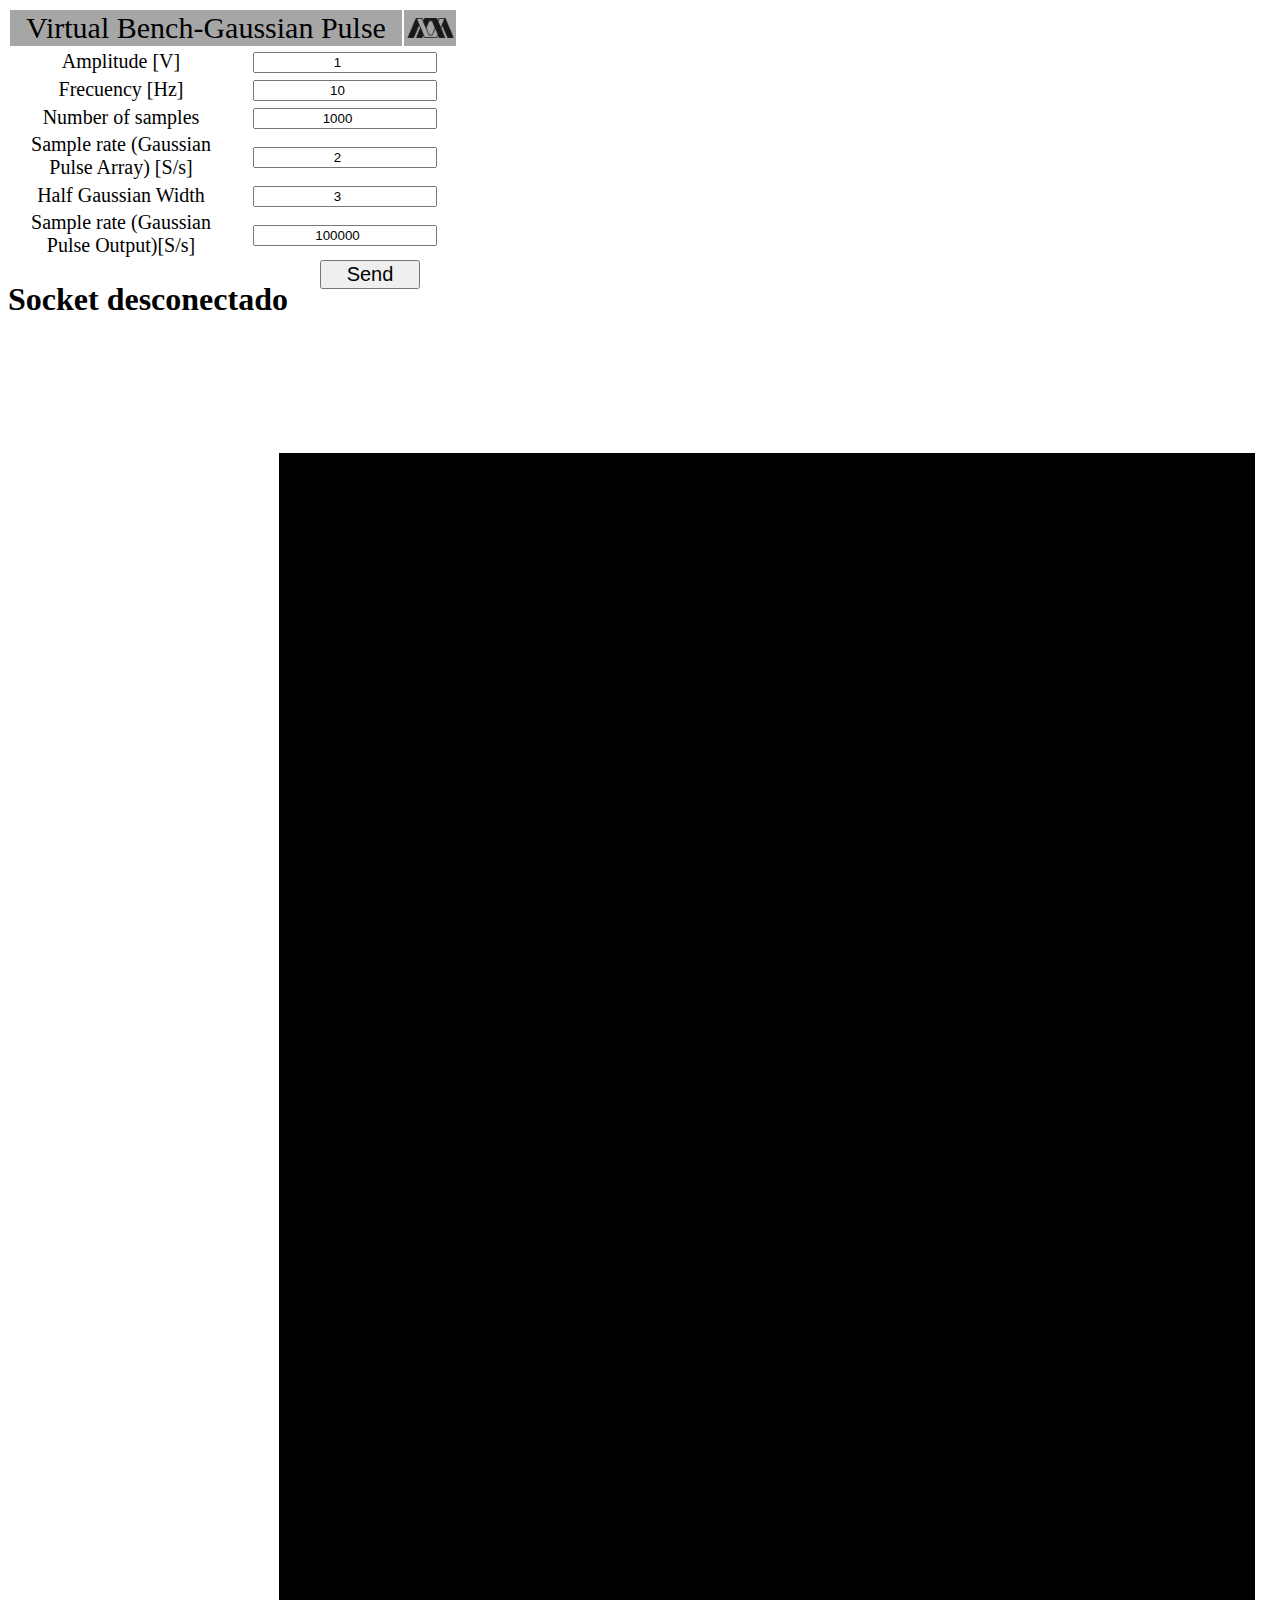
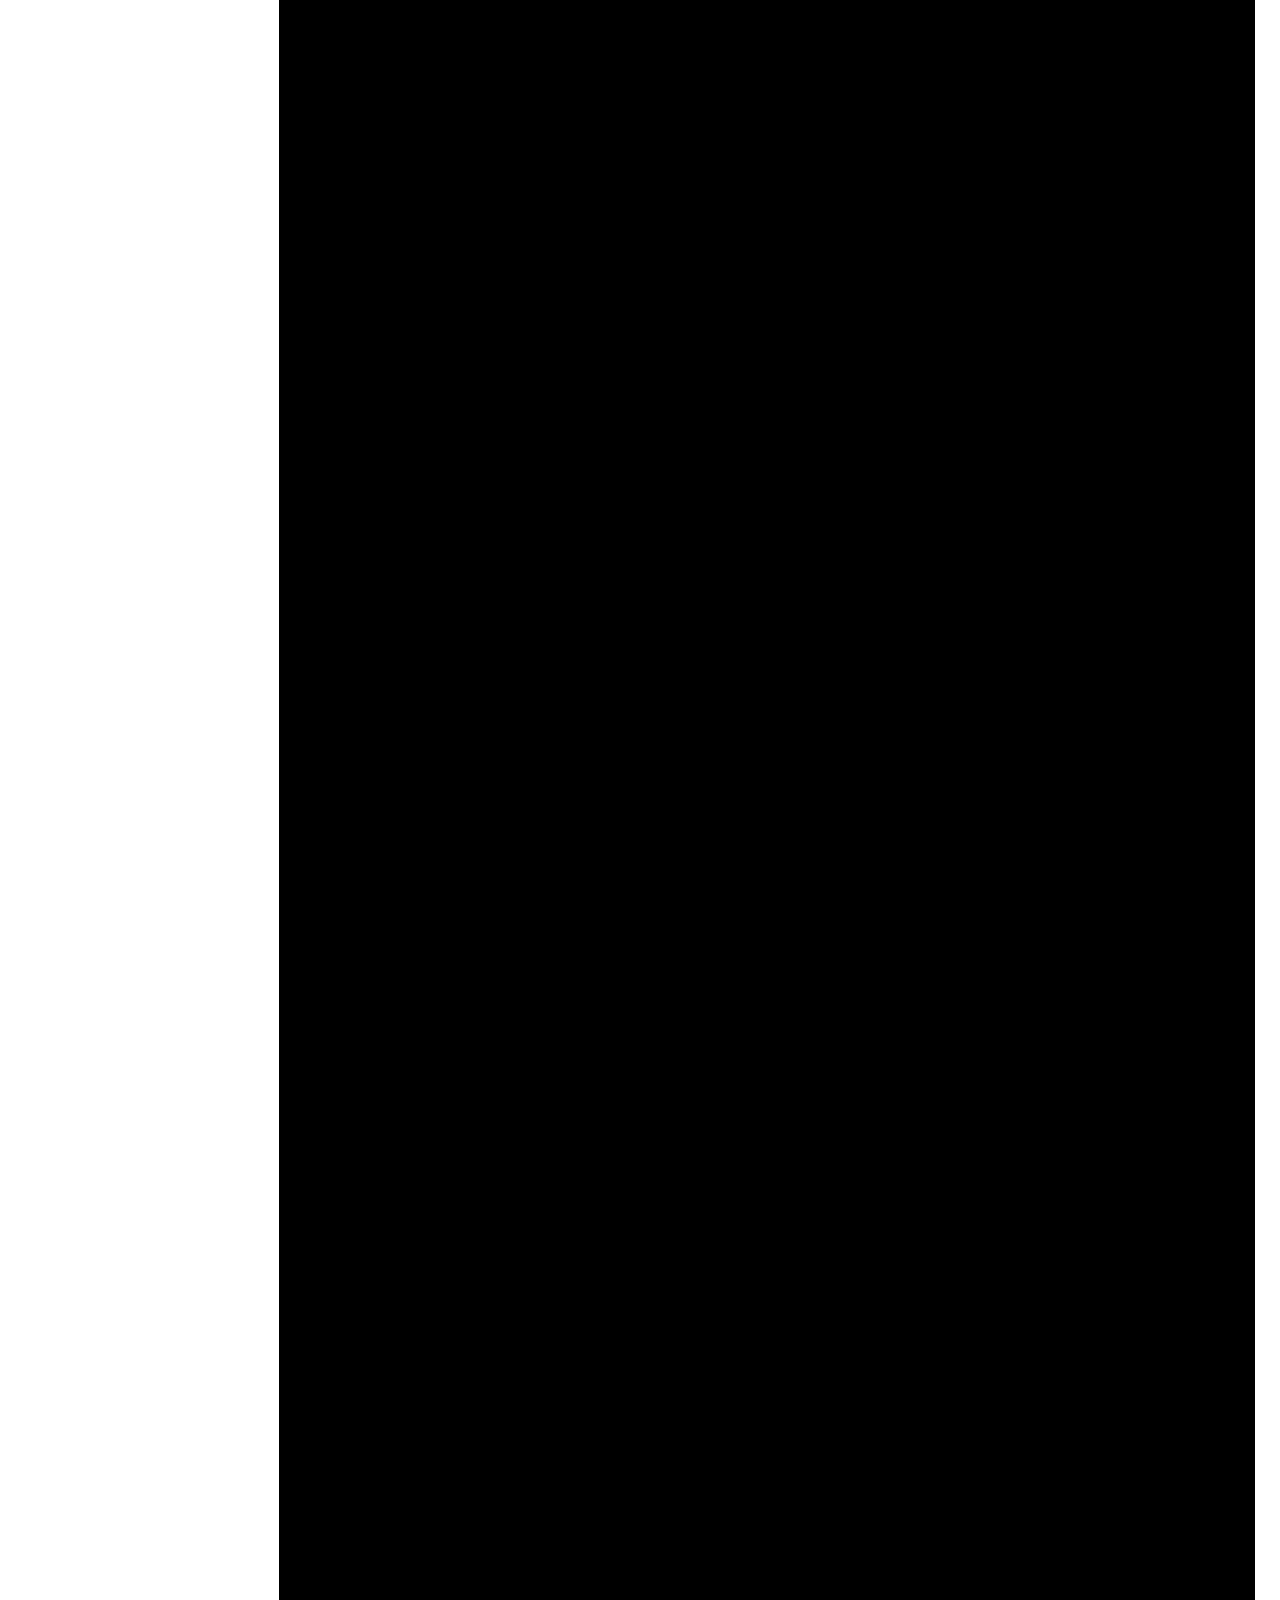
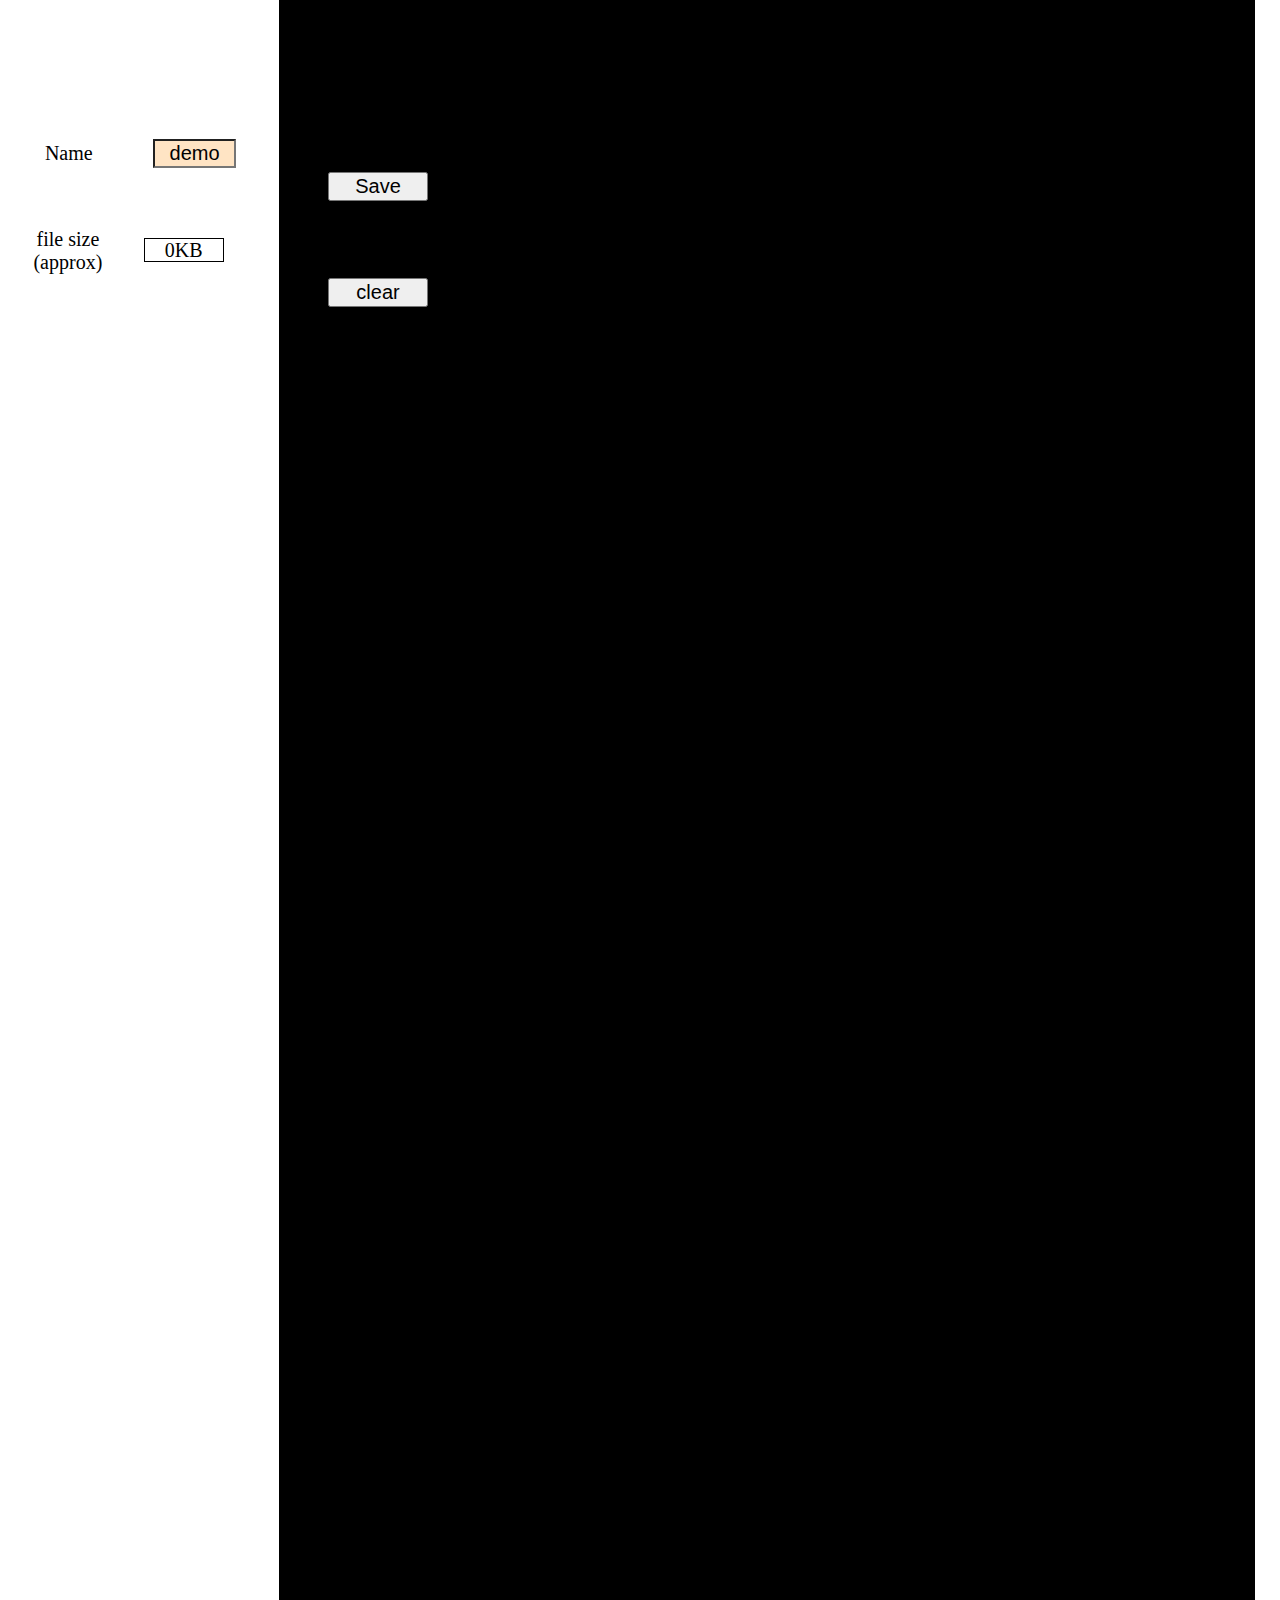
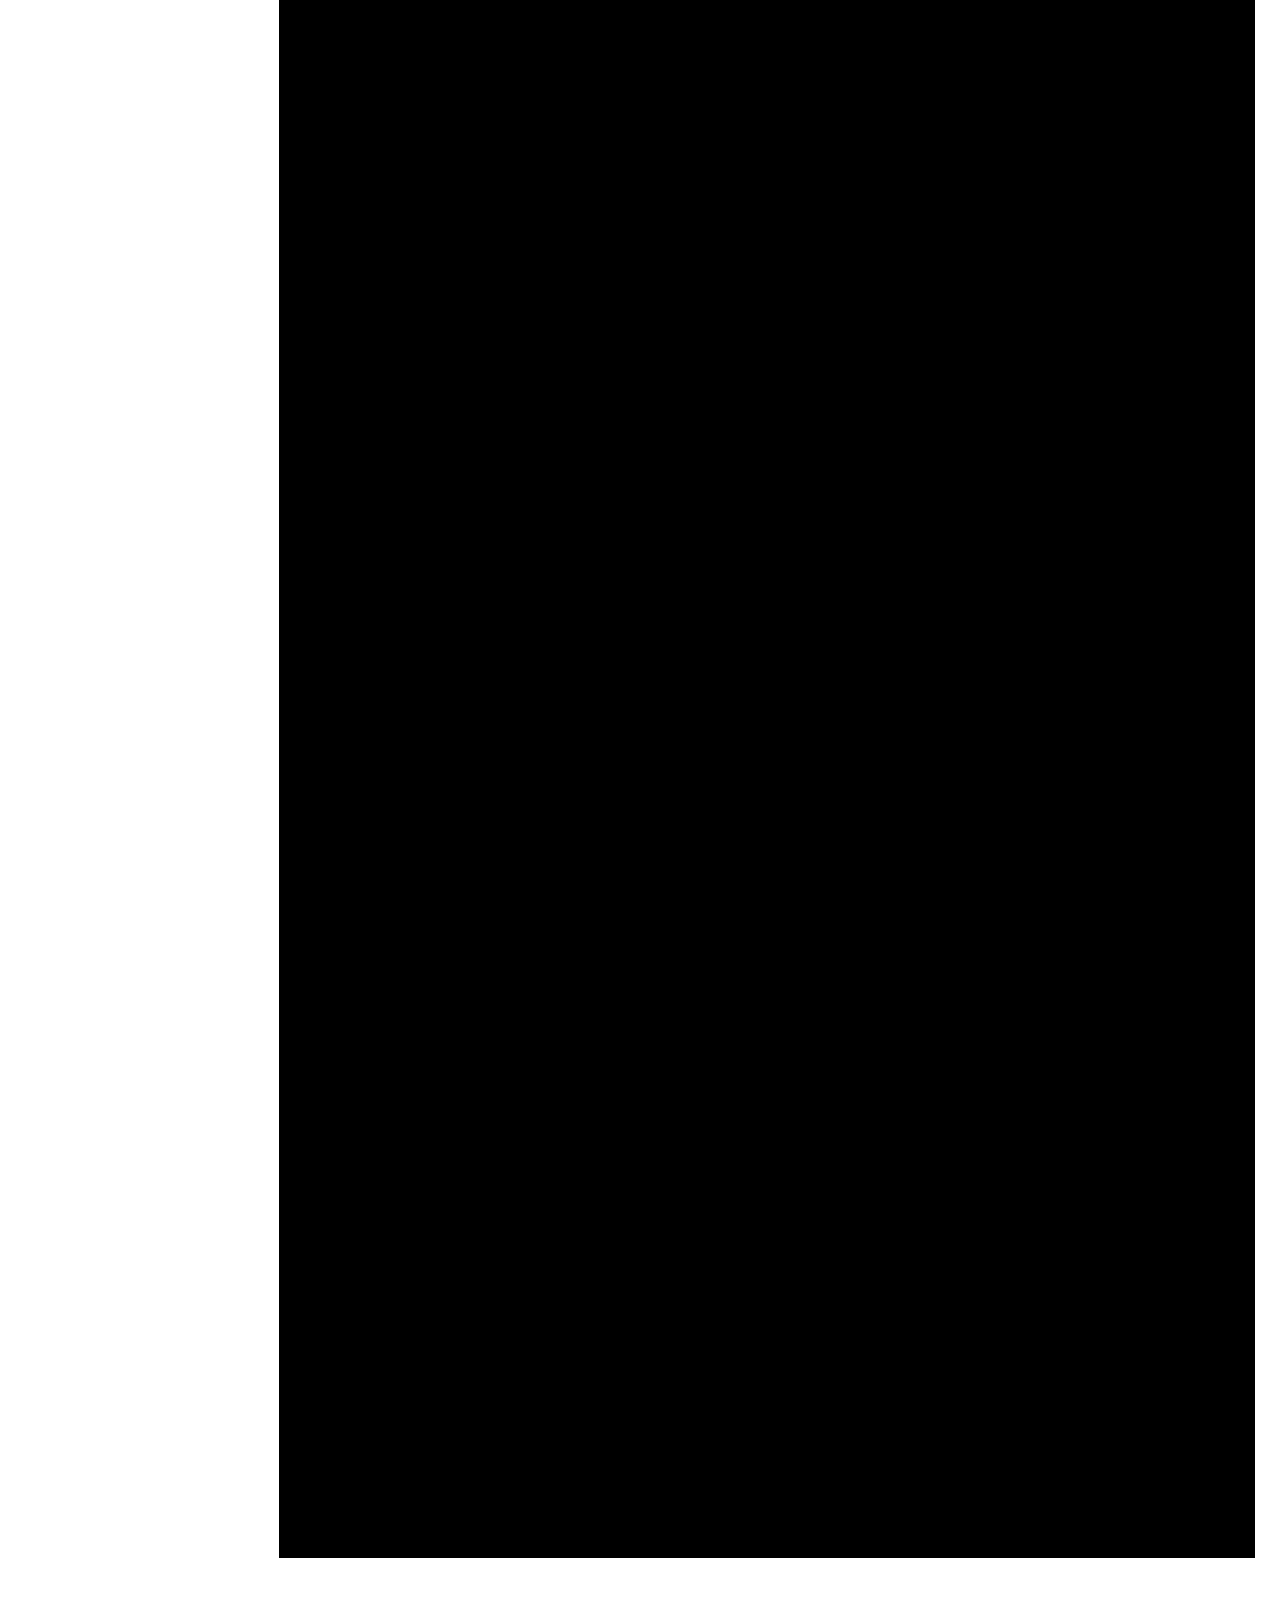
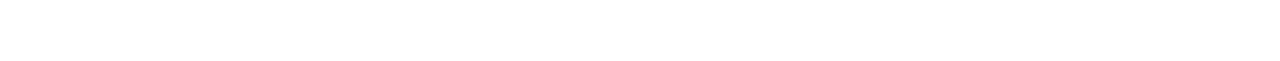
==== Version_Hollow_Purple/Frontend/HTML/virtual_Instrument.html @ 118470b6 "test" ====
<!DOCTYPE html>
<html lang="en">
<head>
    <meta charset="UTF-8">
    <meta name="viewport" content="width=device-width, initial-scale=1.0">
    <title>Virtual Bench Pulse Gaussian</title>
    <link rel="stylesheet" href="../CSS/main.css">

</head>
<body>
    <div class="main-div">
        <form action="" onsubmit="event.preventDefault(); sendmsg(this.querySelectorAll('input'));">
            <table>
                <tr>
                    <td class = "header-text"colspan = "4">Virtual Bench-Gaussian Pulse</td>
                    <td class = "header-img" >
                    <img class = "logo" src="../Images/UAM_AZC_logo.png" class="icon">
                    </td>
                </tr>
                <tr>
                    <td colspan="2"><label for="amplitude">Amplitude [V]</label></td>
                    <td colspan="3"><input type="number" name="amplitude" min="0" max="3" value="1" required></td>
                </tr>
                <tr>
                    <td colspan="2"><label for="frecuency">Frecuency [Hz]</label></td>
                    <td colspan="3"><input type="number" name="frecuency" min="0" max="10000000" value="10" required></td>
                </tr>
                <tr>
                    <td colspan="2"><label for="nSamples">Number of samples</label></td>
                    <td colspan="3"><input type="number" name="nSamples" min="100" max="100000" value="1000" required></td>
                </tr>
                <tr>
                    <td colspan="2"><label for="fs">Sample rate (Gaussian Pulse Array) [S/s]</label></td>
                    <td colspan="3"><input type="number" name="fs" min="2" max="100000" value="2" required></td>
                </tr>
                <tr>
                    <td colspan="2"><label for="hgw">Half Gaussian Width</label></td>
                    <td colspan="3"><input type="number" name="hgw" min="1" max="3" value="3" required></td>
                </tr>
                <tr>
                    <td colspan="2"><label for="sampleRate">Sample rate (Gaussian Pulse Output)[S/s]</label></td>
                    <td colspan="3"><input type="number" name="sampleRate" min="100" max="10000000" value="100000" required></td>
                </tr>
            </table>
            <button type="submit">Send</button>
        </form>
    </div>
   
     <table class="osciloscope">
        <tr>
            <h1 id="id_status">Socket desconectado</h1>
            <td>
                <table>
                    <tr><td><label style="font-size: 100%; padding-right: 20px;">Name</label></td>
                    <td><input id="id_nameFile" style = "font-size: 100%; background-color: bisque;" type="text" value="demo"></td></tr>
                    <tr><td colspan="2"><button id="id_saveFile"  style = "font-size: 100%;" onclick="saveFile()" >Save</button></td></tr>
                </table>
                <table>
                    <div style="padding-top: 50px;">
                        <tr><td><label style="font-size: 100%; padding-left:-100px;">file size (approx)</label></td>
                        <td><label id="id_sizeFile" style="font-size: 100%; padding-left:20px; padding-right: 20px; border: 1px solid rgb(0, 0, 0);">0KB</label></td></tr>
                        <tr><td colspan="2"><button id="id_clearFile"  style = "font-size: 100%" onclick="clearFile()" >clear</button></td></tr>
                    </div>
                </table>
            </td>
            <td>
                <div style="width: 100%; height: 100%;">
                      <canvas id="osciloscope" ></canvas>
                </div>
            </td>
        </tr>
     </table>

</body>
<script src="../JS/GaussianPulse.js"></script>
---- Version_Hollow_Purple/Frontend/CSS/main.css ----
body, table, tr{
    padding: 0px;
    border: 0px;
}
td.header-text {
    font-size: 30px;
    text-align: center; 
    background-color: #a6a6a6; 
    height:20px; 
    width:200px;
}
td.header-img {
    font-size: 50px;
    text-align: center; 
    background-color: #a6a6a6; 
    height:20px; 
    width:20px;
}
img.logo {
    display:block;
    height:20px; 
    width:50px;
}
td {
    width: 220px;
    font-size: 20px;
    text-align: center; 
}
input {
    width: 80%;
    text-align: center;
}
button {
    display:block;
    width: 100px;
    font-size: 20px;
    position: absolute;
    /* top: 50%; */
    left: 25%;
}
table.osciloscope {
    position: absolute;
    top: 50%;
    padding: 0px;
    border: 0px;
    width: 100%;
}
canvas#osciloscope {
    background-color: black;
    /* width: 700px;
    height: 300px; */
}
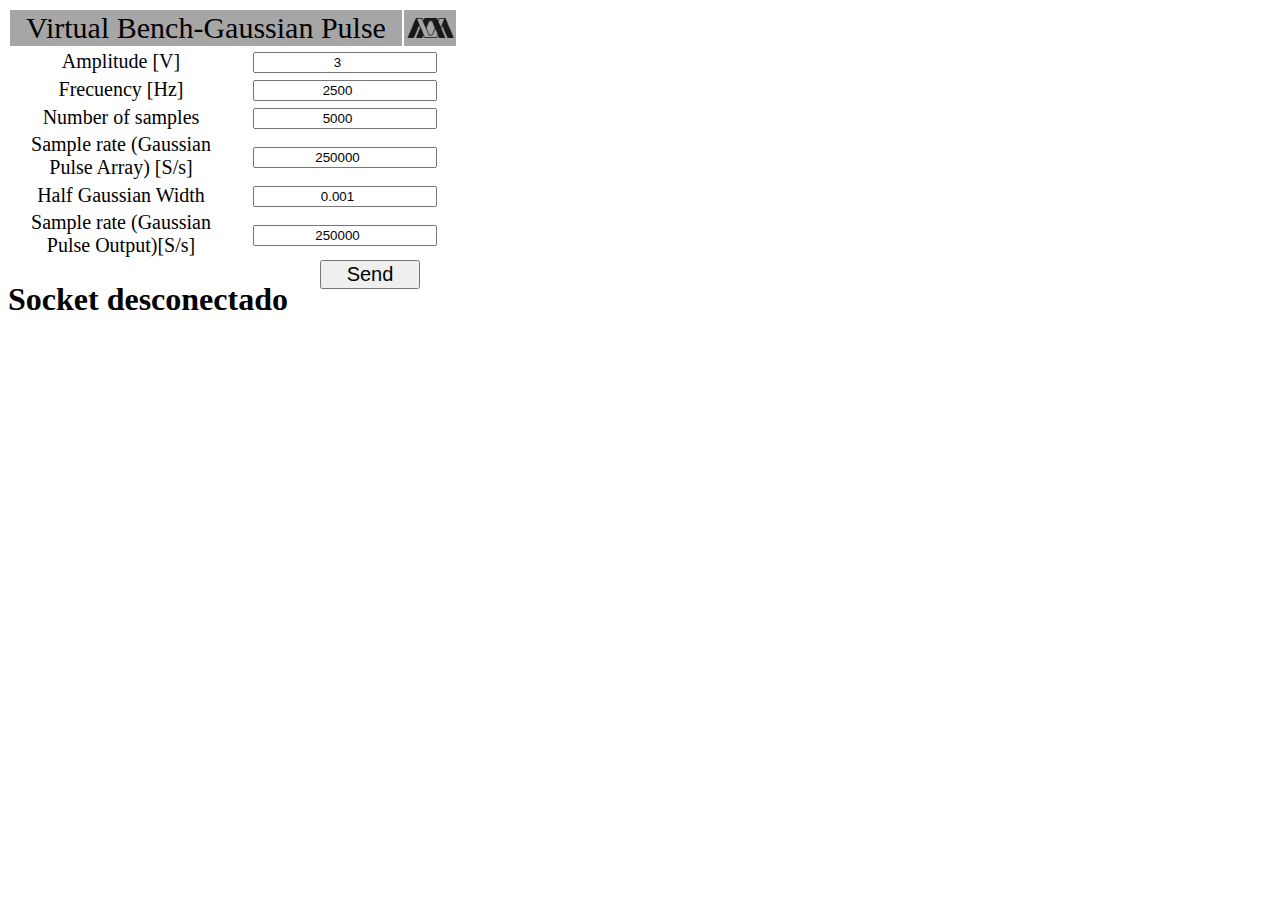
==== commit 1d49ad22: "test" ====
--- a/Version_Hollow_Purple/Frontend/HTML/virtual_Instrument.html
+++ b/Version_Hollow_Purple/Frontend/HTML/virtual_Instrument.html
@@ -20,27 +20,27 @@
                 </tr>
                 <tr>
                     <td colspan="2"><label for="amplitude">Amplitude [V]</label></td>
-                    <td colspan="3"><input type="number" name="amplitude" min="0" max="3" value="1" required></td>
+                    <td colspan="3"><input type="number" name="amplitude" value="3" required></td>
                 </tr>
                 <tr>
                     <td colspan="2"><label for="frecuency">Frecuency [Hz]</label></td>
-                    <td colspan="3"><input type="number" name="frecuency" min="0" max="10000000" value="10" required></td>
+                    <td colspan="3"><input type="number" name="frecuency" min="0" max="10000000" value="2500" required></td>
                 </tr>
                 <tr>
                     <td colspan="2"><label for="nSamples">Number of samples</label></td>
-                    <td colspan="3"><input type="number" name="nSamples" min="100" max="100000" value="1000" required></td>
+                    <td colspan="3"><input type="number" name="nSamples" value="5000" required></td>
                 </tr>
                 <tr>
                     <td colspan="2"><label for="fs">Sample rate (Gaussian Pulse Array) [S/s]</label></td>
-                    <td colspan="3"><input type="number" name="fs" min="2" max="100000" value="2" required></td>
+                    <td colspan="3"><input type="number" name="fs" min="2" max="250000" value="250000" required></td>
                 </tr>
                 <tr>
                     <td colspan="2"><label for="hgw">Half Gaussian Width</label></td>
-                    <td colspan="3"><input type="number" name="hgw" min="1" max="3" value="3" required></td>
+                    <td colspan="3"><input type="number" name="hgw" value="0.001"></td>
                 </tr>
                 <tr>
                     <td colspan="2"><label for="sampleRate">Sample rate (Gaussian Pulse Output)[S/s]</label></td>
-                    <td colspan="3"><input type="number" name="sampleRate" min="100" max="10000000" value="100000" required></td>
+                    <td colspan="3"><input type="number" name="sampleRate" min="100" max="10000000" value="250000" required></td>
                 </tr>
             </table>
             <button type="submit">Send</button>
@@ -50,7 +50,7 @@
      <table class="osciloscope">
         <tr>
             <h1 id="id_status">Socket desconectado</h1>
-            <td>
+            <!-- <td>
                 <table>
                     <tr><td><label style="font-size: 100%; padding-right: 20px;">Name</label></td>
                     <td><input id="id_nameFile" style = "font-size: 100%; background-color: bisque;" type="text" value="demo"></td></tr>
@@ -63,12 +63,12 @@
                         <tr><td colspan="2"><button id="id_clearFile"  style = "font-size: 100%" onclick="clearFile()" >clear</button></td></tr>
                     </div>
                 </table>
-            </td>
-            <td>
+            </td> -->
+            <!-- <td>
                 <div style="width: 100%; height: 100%;">
-                      <canvas id="osciloscope" ></canvas>
+                        <canvas id="osciloscope" ></canvas>
                 </div>
-            </td>
+            </td> -->
         </tr>
      </table>
 
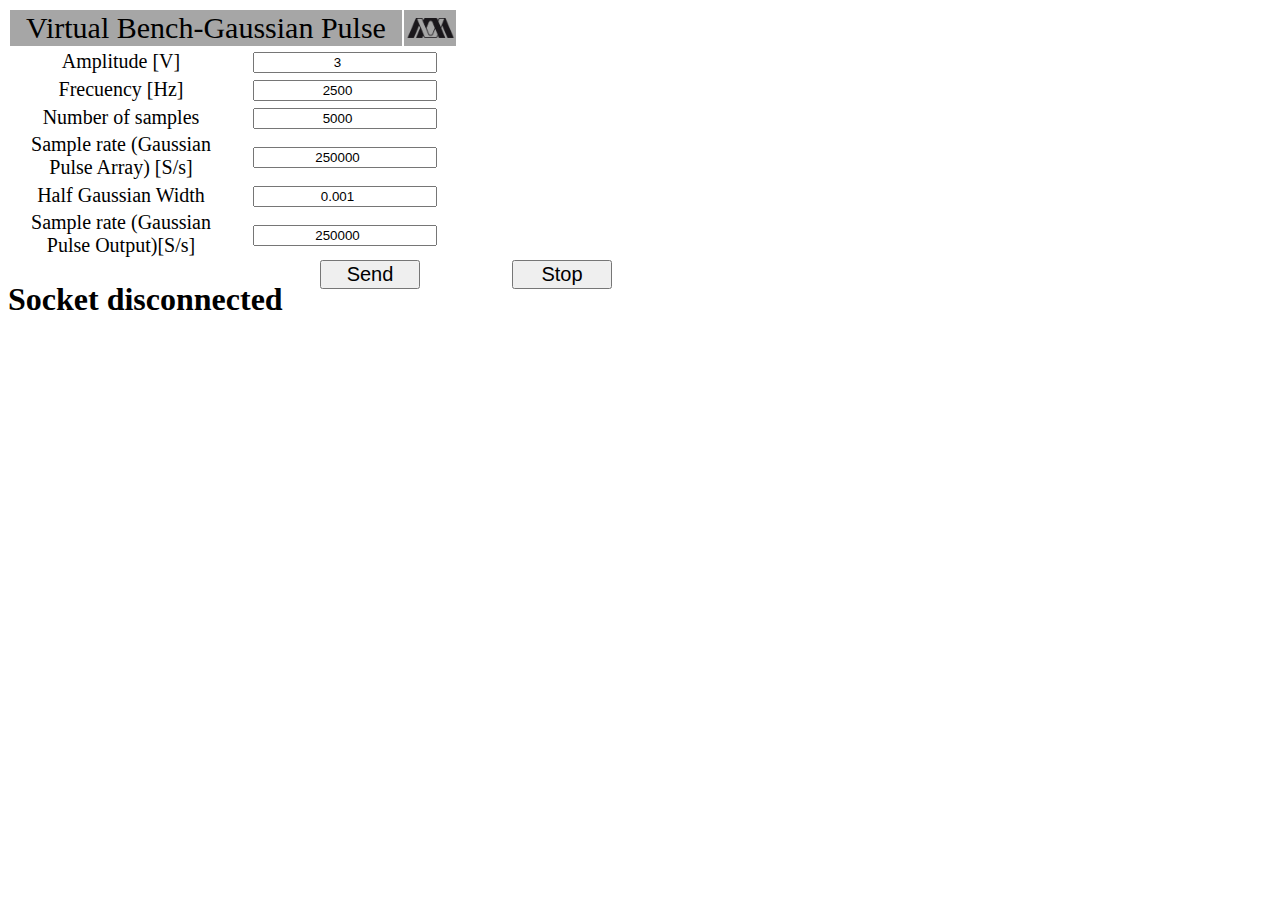
==== commit 7fbb472c: "test" ====
--- a/Version_Hollow_Purple/Frontend/HTML/virtual_Instrument.html
+++ b/Version_Hollow_Purple/Frontend/HTML/virtual_Instrument.html
@@ -6,11 +6,12 @@
     <meta name="viewport" content="width=device-width, initial-scale=1.0">
     <title>Virtual Bench Pulse Gaussian</title>
     <link rel="stylesheet" href="../CSS/main.css">
+    <script src="https://cdn.plot.ly/plotly-2.26.0.min.js" charset="utf-8"></script>
 
 </head>
 <body>
     <div class="main-div">
-        <form action="" onsubmit="event.preventDefault(); sendmsg(this.querySelectorAll('input'));">
+        <form action="" onsubmit="event.preventDefault(); sendmsg(this.querySelectorAll('input'), event.submitter);">
             <table>
                 <tr>
                     <td class = "header-text"colspan = "4">Virtual Bench-Gaussian Pulse</td>
@@ -43,7 +44,8 @@
                     <td colspan="3"><input type="number" name="sampleRate" min="100" max="10000000" value="250000" required></td>
                 </tr>
             </table>
-            <button type="submit">Send</button>
+            <button type="submit" class="send">Send</button>
+            <button type="submit" class="stop">Stop</button>
         </form>
     </div>
    
@@ -71,7 +73,7 @@
             </td> -->
         </tr>
      </table>
-
+     <div id="tester" style="width:600px;height:250px;"></div>
 </body>
 <script src="../JS/GaussianPulse.js"></script>
    
--- a/Version_Hollow_Purple/Frontend/CSS/main.css
+++ b/Version_Hollow_Purple/Frontend/CSS/main.css
@@ -30,7 +30,7 @@
     width: 80%;
     text-align: center;
 }
-button {
+button.send {
     display:block;
     width: 100px;
     font-size: 20px;
@@ -38,9 +38,17 @@
     /* top: 50%; */
     left: 25%;
 }
+button.stop {
+    display:block;
+    width: 100px;
+    font-size: 20px;
+    position: absolute;
+    /* top: 50%; */
+    left: 40%;
+}
 table.osciloscope {
     position: absolute;
-    top: 50%;
+    top: 100%;
     padding: 0px;
     border: 0px;
     width: 100%;
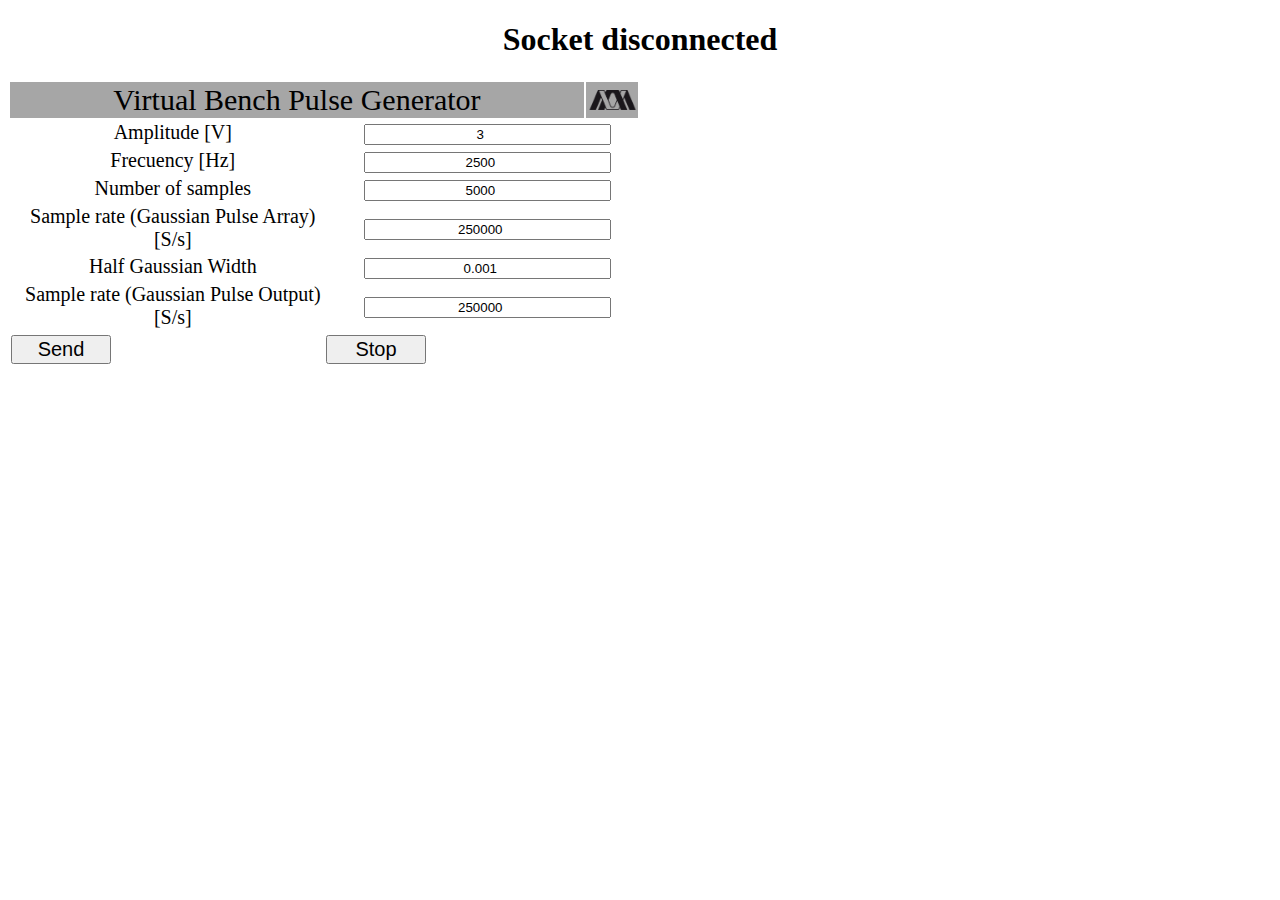
==== commit 661b4704: "test" ====
--- a/Version_Hollow_Purple/Frontend/HTML/virtual_Instrument.html
+++ b/Version_Hollow_Purple/Frontend/HTML/virtual_Instrument.html
@@ -4,17 +4,19 @@
 <head>
     <meta charset="UTF-8">
     <meta name="viewport" content="width=device-width, initial-scale=1.0">
-    <title>Virtual Bench Pulse Gaussian</title>
+    <title>Virtual Bench Pulse Generator</title>
     <link rel="stylesheet" href="../CSS/main.css">
     <script src="https://cdn.plot.ly/plotly-2.26.0.min.js" charset="utf-8"></script>
-
 </head>
 <body>
-    <div class="main-div">
+    <div class="generator-div">
+        <div>
+            <h1 id="id_status">Socket disconected</h1>
+        </div>
         <form action="" onsubmit="event.preventDefault(); sendmsg(this.querySelectorAll('input'), event.submitter);">
-            <table>
+            <table class="configurations">
                 <tr>
-                    <td class = "header-text"colspan = "4">Virtual Bench-Gaussian Pulse</td>
+                    <td class = "header-text"colspan = "4">Virtual Bench Pulse Generator</td>
                     <td class = "header-img" >
                     <img class = "logo" src="../Images/UAM_AZC_logo.png" class="icon">
                     </td>
@@ -44,37 +46,33 @@
                     <td colspan="3"><input type="number" name="sampleRate" min="100" max="10000000" value="250000" required></td>
                 </tr>
             </table>
-            <button type="submit" class="send">Send</button>
-            <button type="submit" class="stop">Stop</button>
+            <table class="buttons">
+                <tr>
+                    <td>
+                        <button type="submit" class="send" >Send</button>
+                    </td>
+                    <td>
+                        <button type="submit" class="stop" >Stop</button>
+                    </td>
+                <tr>
+            </table>
+            <table class="plots">
+                <tr>
+                   <td>
+                     <div id="timePlot" style="width:600px;height:250px;"></div>
+                   </td>
+                </tr>
+                <tr>
+                    <td>
+                      <div id="frecuencyPlot" style="width:600px;height:250px;"></div>
+                    </td>
+                </tr>
+            </table>
         </form>
     </div>
-   
-     <table class="osciloscope">
-        <tr>
-            <h1 id="id_status">Socket desconectado</h1>
-            <!-- <td>
-                <table>
-                    <tr><td><label style="font-size: 100%; padding-right: 20px;">Name</label></td>
-                    <td><input id="id_nameFile" style = "font-size: 100%; background-color: bisque;" type="text" value="demo"></td></tr>
-                    <tr><td colspan="2"><button id="id_saveFile"  style = "font-size: 100%;" onclick="saveFile()" >Save</button></td></tr>
-                </table>
-                <table>
-                    <div style="padding-top: 50px;">
-                        <tr><td><label style="font-size: 100%; padding-left:-100px;">file size (approx)</label></td>
-                        <td><label id="id_sizeFile" style="font-size: 100%; padding-left:20px; padding-right: 20px; border: 1px solid rgb(0, 0, 0);">0KB</label></td></tr>
-                        <tr><td colspan="2"><button id="id_clearFile"  style = "font-size: 100%" onclick="clearFile()" >clear</button></td></tr>
-                    </div>
-                </table>
-            </td> -->
-            <!-- <td>
-                <div style="width: 100%; height: 100%;">
-                        <canvas id="osciloscope" ></canvas>
-                </div>
-            </td> -->
-        </tr>
-     </table>
-     <div id="tester" style="width:600px;height:250px;"></div>
 </body>
+
 <script src="../JS/GaussianPulse.js"></script>
+
    
     --- a/Version_Hollow_Purple/Frontend/CSS/main.css
+++ b/Version_Hollow_Purple/Frontend/CSS/main.css
@@ -1,6 +1,11 @@
 body, table, tr{
     padding: 0px;
     border: 0px;
+    text-align: center;
+}
+
+table.configurations, table.buttons, table.plots {
+   width: 50%;
 }
 td.header-text {
     font-size: 30px;
@@ -34,17 +39,11 @@
     display:block;
     width: 100px;
     font-size: 20px;
-    position: absolute;
-    /* top: 50%; */
-    left: 25%;
 }
 button.stop {
     display:block;
     width: 100px;
     font-size: 20px;
-    position: absolute;
-    /* top: 50%; */
-    left: 40%;
 }
 table.osciloscope {
     position: absolute;
@@ -57,4 +56,9 @@
     background-color: black;
     /* width: 700px;
     height: 300px; */
+} 
+
+div.timePlot, div.frecuencyPlot {   
+    width:600px;
+    height:250px;
 }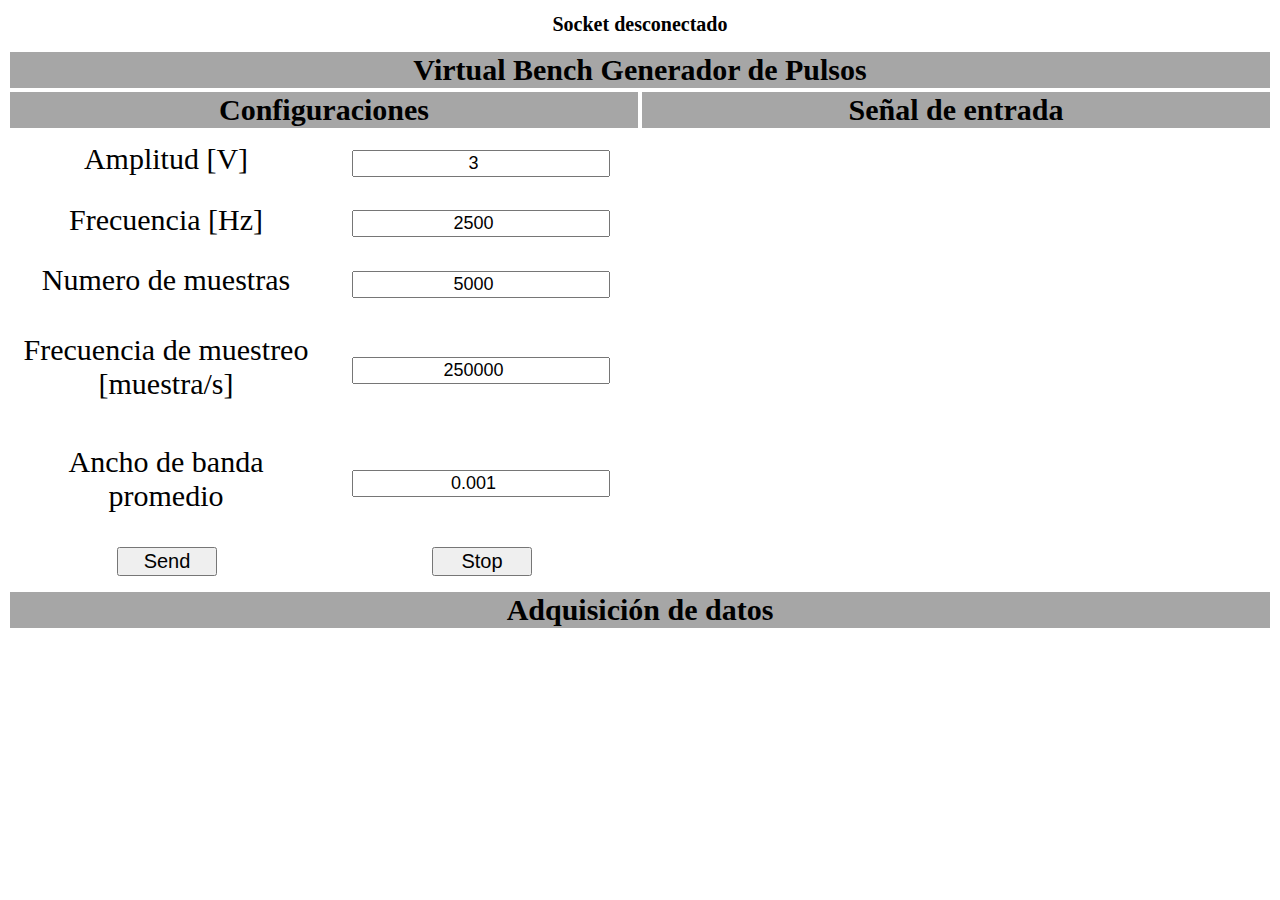
==== commit dcab2c81: "test" ====
--- a/Version_Hollow_Purple/Frontend/HTML/virtual_Instrument.html
+++ b/Version_Hollow_Purple/Frontend/HTML/virtual_Instrument.html
@@ -10,65 +10,69 @@
 </head>
 <body>
     <div class="generator-div">
-        <div>
-            <h1 id="id_status">Socket disconected</h1>
+        <div class="status">
+            <h1 id="id_status">Socket desconectado</h1>
         </div>
         <form action="" onsubmit="event.preventDefault(); sendmsg(this.querySelectorAll('input'), event.submitter);">
+            <table class="header-main">
+                <tr>
+                    <th class = "header-text">Virtual Bench Generador de Pulsos</th>
+                </tr>
+            </table>
             <table class="configurations">
                 <tr>
-                    <td class = "header-text"colspan = "4">Virtual Bench Pulse Generator</td>
-                    <td class = "header-img" >
-                    <img class = "logo" src="../Images/UAM_AZC_logo.png" class="icon">
-                    </td>
+                    <th class = "header-text" colspan="5">Configuraciones</th>
                 </tr>
                 <tr>
-                    <td colspan="2"><label for="amplitude">Amplitude [V]</label></td>
-                    <td colspan="3"><input type="number" name="amplitude" value="3" required></td>
+                    <td colspan="2"><label for="amplitude">Amplitud [V]</label></td>
+                    <td colspan="3"><input type="number" name="amplitude" min="0" value="3" required></td>
                 </tr>
                 <tr>
-                    <td colspan="2"><label for="frecuency">Frecuency [Hz]</label></td>
-                    <td colspan="3"><input type="number" name="frecuency" min="0" max="10000000" value="2500" required></td>
+                    <td colspan="2"><label for="frecuency">Frecuencia [Hz]</label></td>
+                    <td colspan="3"><input type="number" name="frecuency" min="0" value="2500" required></td>
                 </tr>
                 <tr>
-                    <td colspan="2"><label for="nSamples">Number of samples</label></td>
-                    <td colspan="3"><input type="number" name="nSamples" value="5000" required></td>
+                    <td colspan="2"><label for="nSamples">Numero de muestras</label></td>
+                    <td colspan="3"><input type="number" name="nSamples" min="10" value="5000" required></td>
                 </tr>
                 <tr>
-                    <td colspan="2"><label for="fs">Sample rate (Gaussian Pulse Array) [S/s]</label></td>
-                    <td colspan="3"><input type="number" name="fs" min="2" max="250000" value="250000" required></td>
+                    <td colspan="2"><label for="fs">Frecuencia de muestreo [muestra/s]</label></td>
+                    <td colspan="3"><input type="number" name="fs" min="100" value="250000" required></td>
                 </tr>
                 <tr>
-                    <td colspan="2"><label for="hgw">Half Gaussian Width</label></td>
+                    <td colspan="2"><label for="hgw">Ancho de banda promedio</label></td>
                     <td colspan="3"><input type="number" name="hgw" value="0.001"></td>
                 </tr>
                 <tr>
-                    <td colspan="2"><label for="sampleRate">Sample rate (Gaussian Pulse Output)[S/s]</label></td>
-                    <td colspan="3"><input type="number" name="sampleRate" min="100" max="10000000" value="250000" required></td>
-                </tr>
-            </table>
-            <table class="buttons">
-                <tr>
-                    <td>
-                        <button type="submit" class="send" >Send</button>
+                    <td colspan="3">
+                        <button type="submit" class="send" cols>Send</button>
                     </td>
-                    <td>
+                    <td colspan="2">
                         <button type="submit" class="stop" >Stop</button>
                     </td>
                 <tr>
             </table>
             <table class="plots">
                 <tr>
+                    <th class = "header-text" colspan="5">Señal de entrada</th>
+                </tr>
+                <tr>
                    <td>
-                     <div id="timePlot" style="width:600px;height:250px;"></div>
+                     <div id="timePlot"></div>
                    </td>
                 </tr>
                 <tr>
                     <td>
-                      <div id="frecuencyPlot" style="width:600px;height:250px;"></div>
+                      <div id="frecuencyPlot"></div>
                     </td>
                 </tr>
             </table>
         </form>
+        <table class="header-main">
+            <tr>
+                <th class = "header-text">Adquisición de datos</th>
+            </tr>
+        </table>
     </div>
 </body>
 
--- a/Version_Hollow_Purple/Frontend/CSS/main.css
+++ b/Version_Hollow_Purple/Frontend/CSS/main.css
@@ -1,20 +1,38 @@
-body, table, tr{
+body, table{
     padding: 0px;
     border: 0px;
     text-align: center;
 }
 
-table.configurations, table.buttons, table.plots {
-   width: 50%;
+tr{
+    padding: 0px;
+    border: 0px;
+    text-align: center; 
 }
-td.header-text {
+
+
+table.configurations{
+    float: left;
+    width: 50%;
+    height: 500px;
+}
+table.plots{
+    float: right;
+    width: 50%;
+    height: 500px;
+}
+table.header-main{
+    width: 100%;
+    text-align: center;
+}
+th.header-text {
     font-size: 30px;
     text-align: center; 
     background-color: #a6a6a6; 
     height:20px; 
     width:200px;
 }
-td.header-img {
+th.header-img {
     font-size: 50px;
     text-align: center; 
     background-color: #a6a6a6; 
@@ -28,37 +46,35 @@
 }
 td {
     width: 220px;
-    font-size: 20px;
-    text-align: center; 
+    font-size: 30px;
+    text-align: center;
 }
 input {
     width: 80%;
     text-align: center;
+    font-size: large;
 }
 button.send {
     display:block;
     width: 100px;
     font-size: 20px;
+    display: block;
+    margin: auto;
 }
 button.stop {
     display:block;
     width: 100px;
     font-size: 20px;
+    display: block;
+    margin: auto;
 }
-table.osciloscope {
-    position: absolute;
-    top: 100%;
-    padding: 0px;
-    border: 0px;
+
+div#timePlot, div#frecuencyPlot {   
+    width:80%;
+    height:100%;
+}
+
+div.status {
     width: 100%;
-}
-canvas#osciloscope {
-    background-color: black;
-    /* width: 700px;
-    height: 300px; */
-} 
-
-div.timePlot, div.frecuencyPlot {   
-    width:600px;
-    height:250px;
+    font-size: 10px;
 }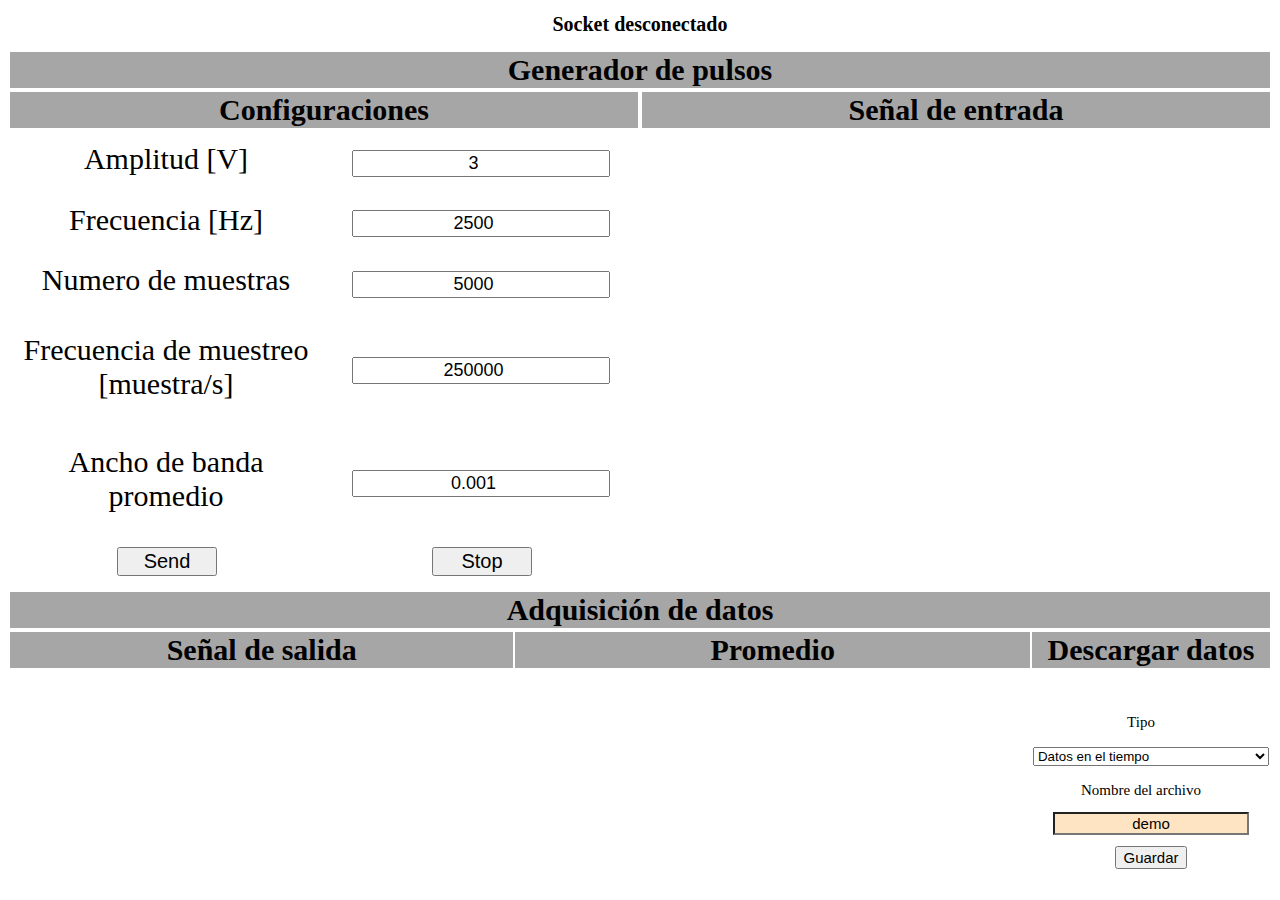
==== commit 30f595ee: "test" ====
--- a/Version_Hollow_Purple/Frontend/HTML/virtual_Instrument.html
+++ b/Version_Hollow_Purple/Frontend/HTML/virtual_Instrument.html
@@ -16,7 +16,7 @@
         <form action="" onsubmit="event.preventDefault(); sendmsg(this.querySelectorAll('input'), event.submitter);">
             <table class="header-main">
                 <tr>
-                    <th class = "header-text">Virtual Bench Generador de Pulsos</th>
+                    <th class = "header-text">Generador de pulsos</th>
                 </tr>
             </table>
             <table class="configurations">
@@ -52,18 +52,18 @@
                     </td>
                 <tr>
             </table>
-            <table class="plots">
+            <table class="plots-inputs">
                 <tr>
                     <th class = "header-text" colspan="5">Señal de entrada</th>
                 </tr>
                 <tr>
                    <td>
-                     <div id="timePlot"></div>
+                     <div id="timePlotIn"></div>
                    </td>
                 </tr>
                 <tr>
                     <td>
-                      <div id="frecuencyPlot"></div>
+                      <div id="frecuencyPlotIn"></div>
                     </td>
                 </tr>
             </table>
@@ -73,6 +73,56 @@
                 <th class = "header-text">Adquisición de datos</th>
             </tr>
         </table>
+        <table>
+            <tr>
+                <th class = "header-text">Señal de salida</th>
+                <th class = "header-text">Promedio</th>
+                <th class = "header-text">Descargar datos</th>
+            <tr>
+                <td>
+                    <table>
+                        <tr>
+                            <td>
+                              <div id="timePlotOut"></div>
+                            </td>
+                         </tr>
+                         <tr>
+                             <td>
+                               <div id="frecuencyPlotOut"></div>
+                             </td>
+                         </tr>
+                    </table> 
+                </td>
+                <td>
+                    <table>
+                        <tr>
+                            <td>
+                              <div id="timePlotAverage"></div>
+                            </td>
+                         </tr>
+                         <tr>
+                             <td>
+                               <div id="frecuencyPlotAverage"></div>
+                             </td>
+                         </tr>
+                    </table> 
+                </td>
+                <td style="padding-top: 30px;">
+                    <form action="" onsubmit="event.preventDefault(); saveFile(this.querySelector('input'), this.querySelector('select').value);">
+                        <label id="id_labelFile" >Tipo</label>
+                        <select>
+                            <option value="time">Datos en el tiempo</option>
+                            <option value="timeAverage">Datos promediados en el tiempo</option>
+                            <option value="time">Datos en la frecuencia</option>
+                            <option value="timeAverage">Datos promediados en la frecuencia</option>
+                        </select>
+                        <label id="id_labelFile" >Nombre del archivo</label>
+                        <input id="id_nameFile" type="text" value="demo">
+                        <button id="id_saveFile"  type="submit">Guardar</button>
+                    </form>
+                </td>
+            </tr>
+        </table>
     </div>
 </body>
 
--- a/Version_Hollow_Purple/Frontend/CSS/main.css
+++ b/Version_Hollow_Purple/Frontend/CSS/main.css
@@ -16,7 +16,7 @@
     width: 50%;
     height: 500px;
 }
-table.plots{
+table.plots-inputs{
     float: right;
     width: 50%;
     height: 500px;
@@ -30,7 +30,7 @@
     text-align: center; 
     background-color: #a6a6a6; 
     height:20px; 
-    width:200px;
+    width:50%;
 }
 th.header-img {
     font-size: 50px;
@@ -77,4 +77,18 @@
 div.status {
     width: 100%;
     font-size: 10px;
+}
+
+#id_labelFile{
+    font-size: 50%; 
+    padding-right: 20px;
+}
+
+#id_nameFile{
+    font-size: 50%; 
+    background-color: bisque;
+}
+
+#id_saveFile{
+    font-size: 50%;
 }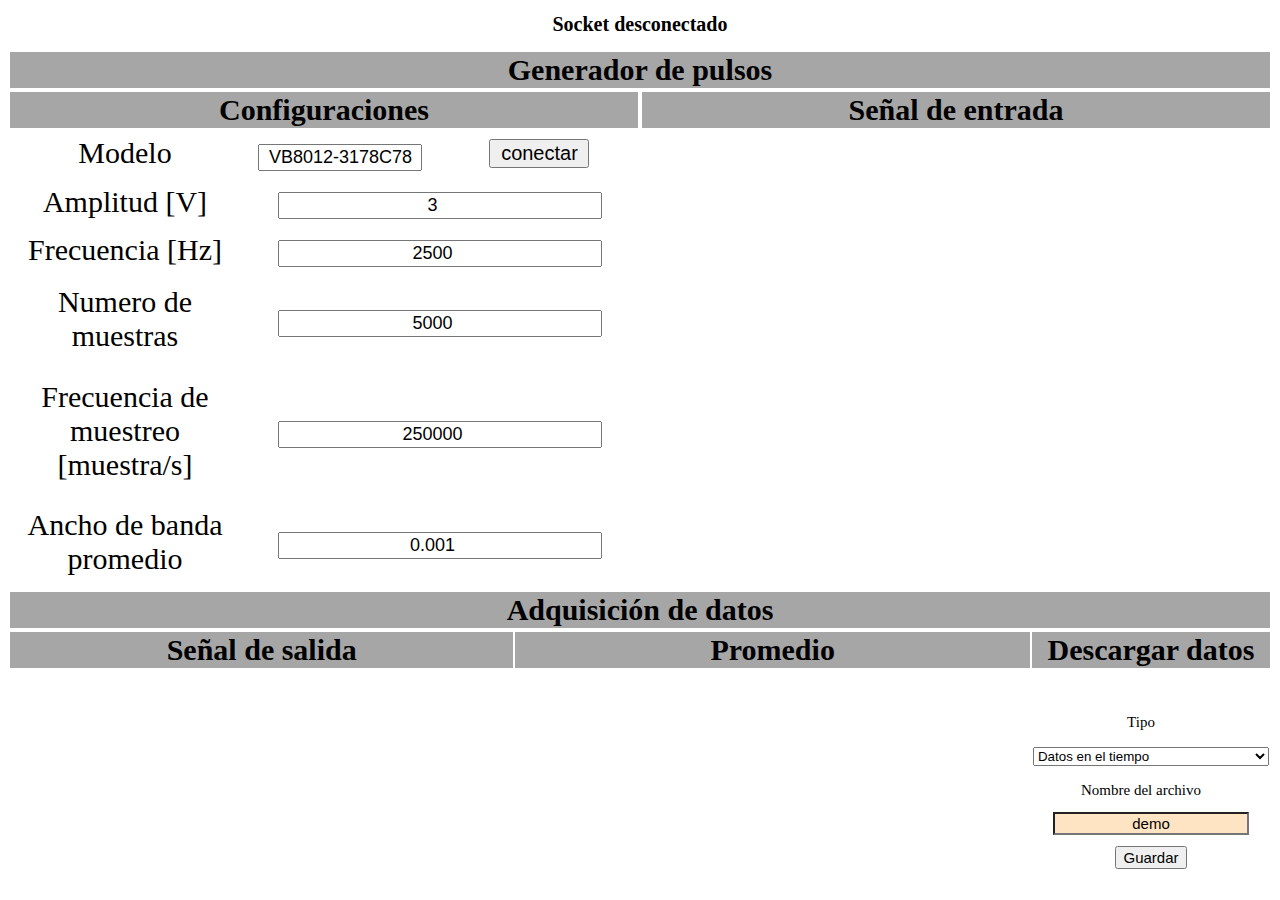
==== commit e93ae025: "test" ====
--- a/Version_Hollow_Purple/Frontend/HTML/virtual_Instrument.html
+++ b/Version_Hollow_Purple/Frontend/HTML/virtual_Instrument.html
@@ -13,7 +13,7 @@
         <div class="status">
             <h1 id="id_status">Socket desconectado</h1>
         </div>
-        <form action="" onsubmit="event.preventDefault(); sendmsg(this.querySelectorAll('input'), event.submitter);">
+        <form action="" onsubmit="event.preventDefault(); sendmsg(this.querySelectorAll('input'), event.submitter.className);">
             <table class="header-main">
                 <tr>
                     <th class = "header-text">Generador de pulsos</th>
@@ -24,31 +24,36 @@
                     <th class = "header-text" colspan="5">Configuraciones</th>
                 </tr>
                 <tr>
+                    <td colspan="2"><label for="model">Modelo</label></td>
+                    <td colspan="2"><input type="text" name="model" value="VB8012-3178C78" required></td>
+                    <td> <button type="submit" class="connect">conectar</button></td>
+                </tr>
+                <tr>
                     <td colspan="2"><label for="amplitude">Amplitud [V]</label></td>
-                    <td colspan="3"><input type="number" name="amplitude" min="0" value="3" required></td>
+                    <td colspan="3"><input type="number" name="amplitude" id="amplitude" min="0" value="3" required></td>
                 </tr>
                 <tr>
                     <td colspan="2"><label for="frecuency">Frecuencia [Hz]</label></td>
-                    <td colspan="3"><input type="number" name="frecuency" min="0" value="2500" required></td>
+                    <td colspan="3"><input type="number" name="frecuency" id="frecuency" min="0" value="2500" required></td>
                 </tr>
                 <tr>
                     <td colspan="2"><label for="nSamples">Numero de muestras</label></td>
-                    <td colspan="3"><input type="number" name="nSamples" min="10" value="5000" required></td>
+                    <td colspan="3"><input type="number" name="nSamples" id="nSamples" min="10" value="5000" required></td>
                 </tr>
                 <tr>
                     <td colspan="2"><label for="fs">Frecuencia de muestreo [muestra/s]</label></td>
-                    <td colspan="3"><input type="number" name="fs" min="100" value="250000" required></td>
+                    <td colspan="3"><input type="number" name="fs" id="fs" min="100" value="250000" required></td>
                 </tr>
                 <tr>
                     <td colspan="2"><label for="hgw">Ancho de banda promedio</label></td>
-                    <td colspan="3"><input type="number" name="hgw" value="0.001"></td>
+                    <td colspan="3"><input type="number" name="hgw" id="hgw" value="0.001" step="0.001"></td>
                 </tr>
-                <tr>
+                <tr class="gen-buttons" style="display: none;">
                     <td colspan="3">
-                        <button type="submit" class="send" cols>Send</button>
+                        <button type="submit" class="send" cols>Establecer</button>
                     </td>
                     <td colspan="2">
-                        <button type="submit" class="stop" >Stop</button>
+                        <button type="submit" class="stop" >Detener</button>
                     </td>
                 <tr>
             </table>
--- a/Version_Hollow_Purple/Frontend/CSS/main.css
+++ b/Version_Hollow_Purple/Frontend/CSS/main.css
@@ -56,12 +56,20 @@
 }
 button.send {
     display:block;
+    width: 110px;
+    font-size: 20px;
+    display: block;
+    margin: auto;
+}
+button.stop {
+    display:block;
     width: 100px;
     font-size: 20px;
     display: block;
     margin: auto;
 }
-button.stop {
+
+button.connect {
     display:block;
     width: 100px;
     font-size: 20px;
@@ -91,4 +99,4 @@
 
 #id_saveFile{
     font-size: 50%;
-}+}
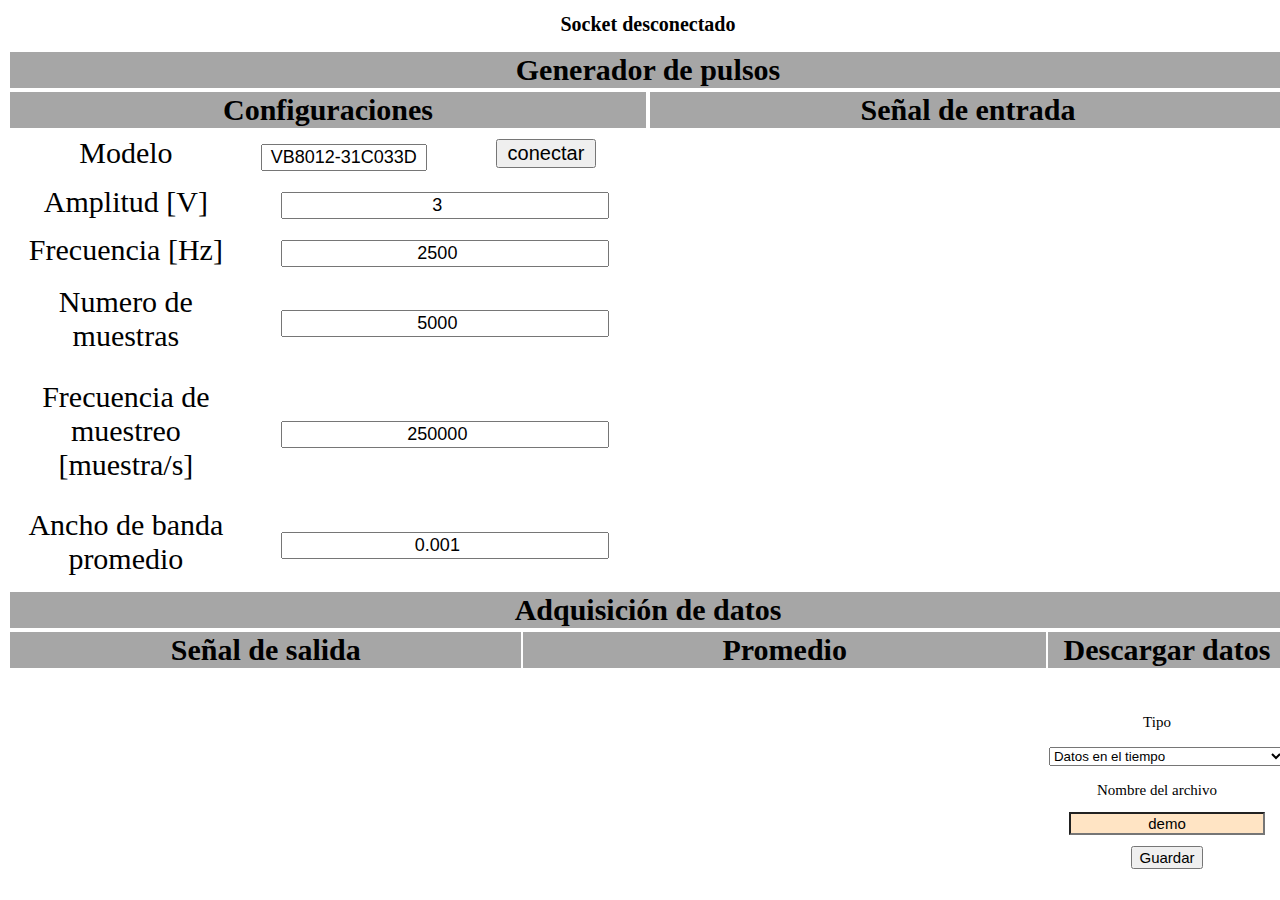
==== commit e3c90d2d: "fggf" ====
--- a/Version_Hollow_Purple/Frontend/HTML/virtual_Instrument.html
+++ b/Version_Hollow_Purple/Frontend/HTML/virtual_Instrument.html
@@ -13,7 +13,7 @@
         <div class="status">
             <h1 id="id_status">Socket desconectado</h1>
         </div>
-        <form action="" onsubmit="event.preventDefault(); sendmsg(this.querySelectorAll('input'), event.submitter.className);">
+        <form action="" onsubmit="event.preventDefault(); sendmsg(this.querySelectorAll('input'), event.submitter.className);" id="main-form">
             <table class="header-main">
                 <tr>
                     <th class = "header-text">Generador de pulsos</th>
@@ -25,7 +25,7 @@
                 </tr>
                 <tr>
                     <td colspan="2"><label for="model">Modelo</label></td>
-                    <td colspan="2"><input type="text" name="model" value="VB8012-3178C78" required></td>
+                    <td colspan="2"><input type="text" name="model" value="VB8012-31C033D" required></td>
                     <td> <button type="submit" class="connect">conectar</button></td>
                 </tr>
                 <tr>
@@ -90,6 +90,9 @@
                             <td>
                               <div id="timePlotOut"></div>
                             </td>
+                            <td>
+                                <button onclick="sendmsg(document.querySelector('#main-form').querySelectorAll('input'), 'reload')" id="reloadButton" style="display: none;">Recargar</button>
+                            </td>
                          </tr>
                          <tr>
                              <td>
--- a/Version_Hollow_Purple/Frontend/CSS/main.css
+++ b/Version_Hollow_Purple/Frontend/CSS/main.css
@@ -1,6 +1,7 @@
 body, table{
     padding: 0px;
     border: 0px;
+    width: 100%;
     text-align: center;
 }
 
